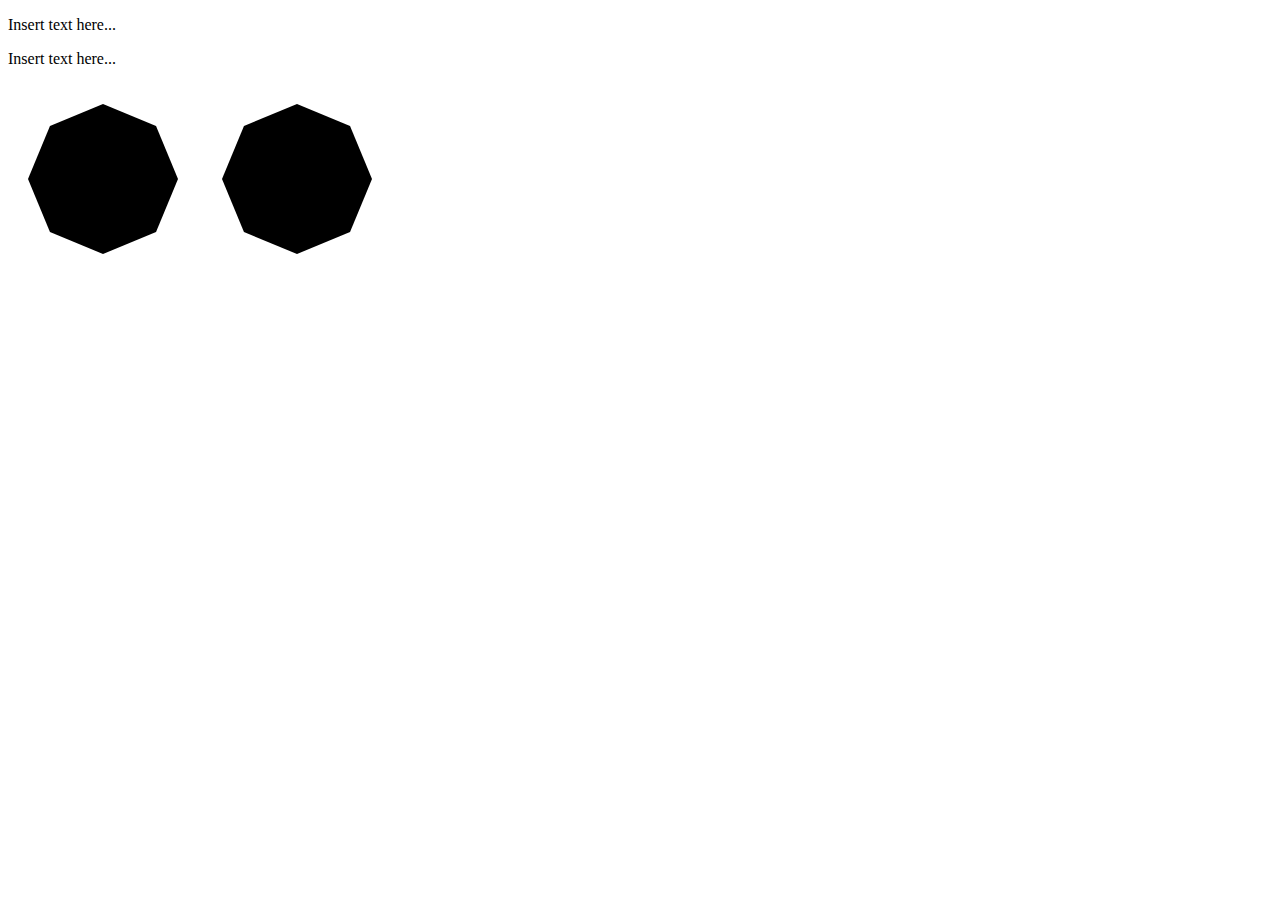
==== Editable-testing/index.html @ b2e8471a "something contenteditable, selecting, placeholder and octagonal images" ====
<!DOCTYPE html>
<html lang="en">
<head>
    <meta charset="UTF-8">
    <title>Et forsøg på en god side</title>
    <script src="index.js"></script>
    <link rel="stylesheet" href="index.css">
</head>
<body>
    <p role="textbox" aria-placeholder="Insert text here..." data-placeholder="Insert text here..." id="target" contenteditable="true" onclick="selectText('target')"></p>
    <p role="textbox" aria-placeholder="Insert text here..." data-placeholder="Insert text here..." id="meme" contenteditable="true" onclick="selectText('meme')"></p>
    <div class="hexagon"></div>
    <div class="hexagon image"></div>
</body>
</html>
---- Editable-testing/index.css ----
p:empty:not(:focus)::before {
    content: attr(data-placeholder);
    cursor: text;
}

.hexagon {
    position: relative;
    height: 150px;
    width: 150px;
    background: black;
}
.hexagon:before{
    position: absolute;
    content: '';
}
.hexagon:before {
    top: 1px;  /* border width */
    left: 1px;  /* border width */
    height: calc(100% - 2px);  /* 100% - (2 * border width) */
    width: calc(100% - 2px);  /* 100% - (2 * border width) */
    background: black;
}
.hexagon, .hexagon:before {
    --l: 14.645%;
    --h: 85.355%;
    -webkit-clip-path: polygon(50% 0%, var(--h) var(--l), 100% 50%, var(--h) var(--h), 50% 100%, var(--l) var(--h), 0% 50%, var(--l) var(--l));
    clip-path: polygon(50% 0%, var(--h) var(--l), 100% 50%, var(--h) var(--h), 50% 100%, var(--l) var(--h), 0% 50%, var(--l) var(--l));

}
.image:before {
    background: url(http://lorempixel.com/output/food-q-c-1920-1920-10.jpg);
}

/* Just for demo */

.hexagon {
    display: inline-block;
    margin: 20px;
}
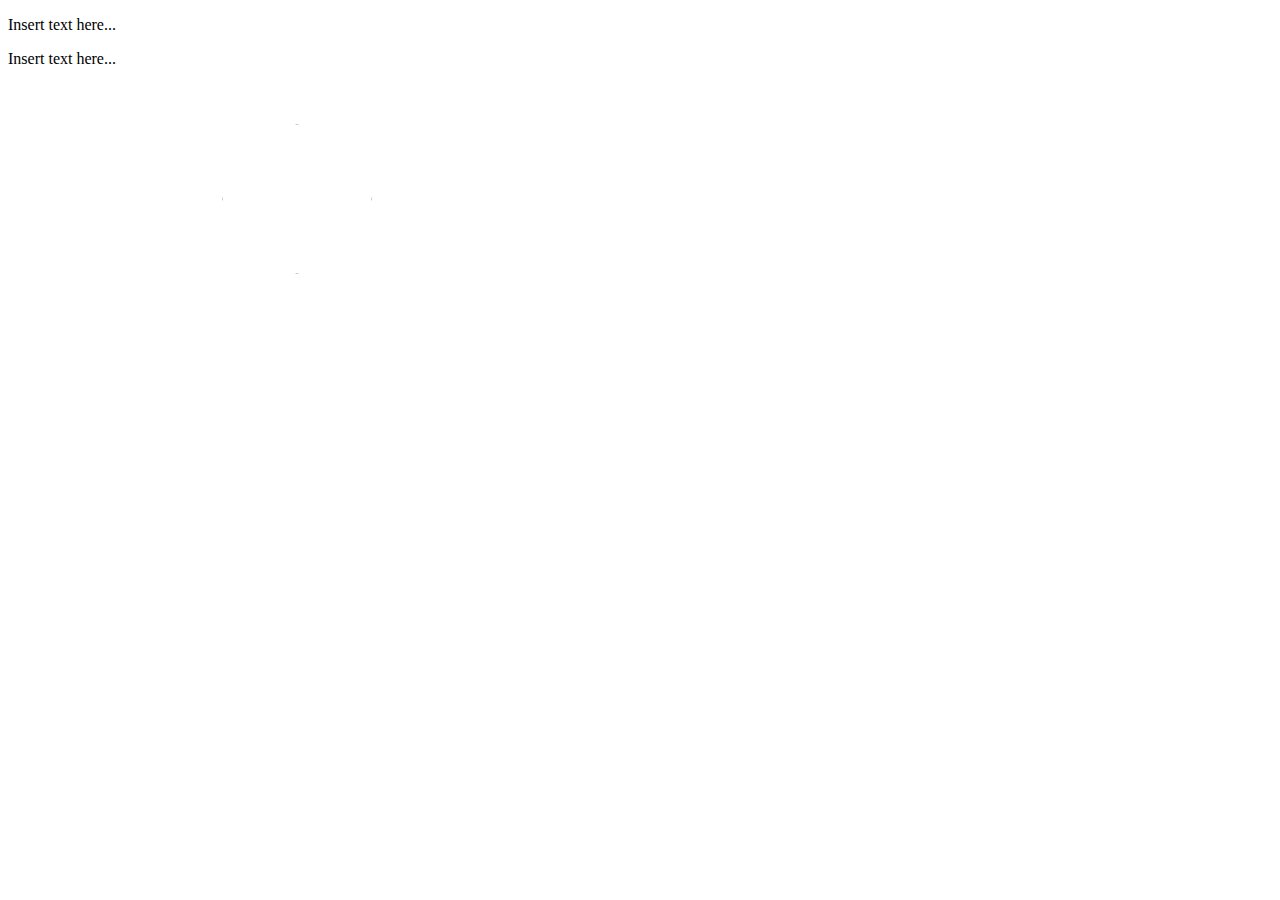
==== commit 12dfc9fd: "octagon finished, TODO: implement in css proper" ====
--- a/Editable-testing/index.html
+++ b/Editable-testing/index.html
@@ -7,9 +7,9 @@
     <link rel="stylesheet" href="index.css">
 </head>
 <body>
-    <p role="textbox" aria-placeholder="Insert text here..." data-placeholder="Insert text here..." id="target" contenteditable="true" onclick="selectText('target')"></p>
-    <p role="textbox" aria-placeholder="Insert text here..." data-placeholder="Insert text here..." id="meme" contenteditable="true" onclick="selectText('meme')"></p>
-    <div class="hexagon"></div>
-    <div class="hexagon image"></div>
+    <p class="editable" role="textbox" aria-placeholder="Insert text here..." data-placeholder="Insert text here..." id="target" contenteditable="true" onclick="selectText('target')"></p>
+    <p class="editable" role="textbox" aria-placeholder="Insert text here..." data-placeholder="Insert text here..." id="meme" contenteditable="true" onclick="selectText('meme')"></p>
+    <div class="octagon"></div>
+    <img class="octagon image" src="http://lorempixel.com/output/food-q-c-1920-1920-10.jpg">
 </body>
 </html>--- a/Editable-testing/index.css
+++ b/Editable-testing/index.css
@@ -1,39 +1,25 @@
-p:empty:not(:focus)::before {
+.editable:empty:not(:focus)::before {
     content: attr(data-placeholder);
     cursor: text;
 }
 
-.hexagon {
-    position: relative;
-    height: 150px;
-    width: 150px;
-    background: black;
-}
-.hexagon:before{
-    position: absolute;
-    content: '';
-}
-.hexagon:before {
-    top: 1px;  /* border width */
-    left: 1px;  /* border width */
-    height: calc(100% - 2px);  /* 100% - (2 * border width) */
-    width: calc(100% - 2px);  /* 100% - (2 * border width) */
-    background: black;
-}
-.hexagon, .hexagon:before {
+.octagon {
+    /* Heavily inspired by https://stackoverflow.com/questions/19418486/hexagon-shape-with-a-border-outline */
+    /* Clips the content to a octagon */
     --l: 14.645%;
     --h: 85.355%;
     -webkit-clip-path: polygon(50% 0%, var(--h) var(--l), 100% 50%, var(--h) var(--h), 50% 100%, var(--l) var(--h), 0% 50%, var(--l) var(--l));
     clip-path: polygon(50% 0%, var(--h) var(--l), 100% 50%, var(--h) var(--h), 50% 100%, var(--l) var(--h), 0% 50%, var(--l) var(--l));
-
-}
-.image:before {
-    background: url(http://lorempixel.com/output/food-q-c-1920-1920-10.jpg);
 }
 
-/* Just for demo */
 
-.hexagon {
+
+/* Unimportant, besides from the fact that images should be square somehow */
+
+.octagon {
+    height: 150px;
+    width: 150px;
+    position: relative;
     display: inline-block;
     margin: 20px;
 }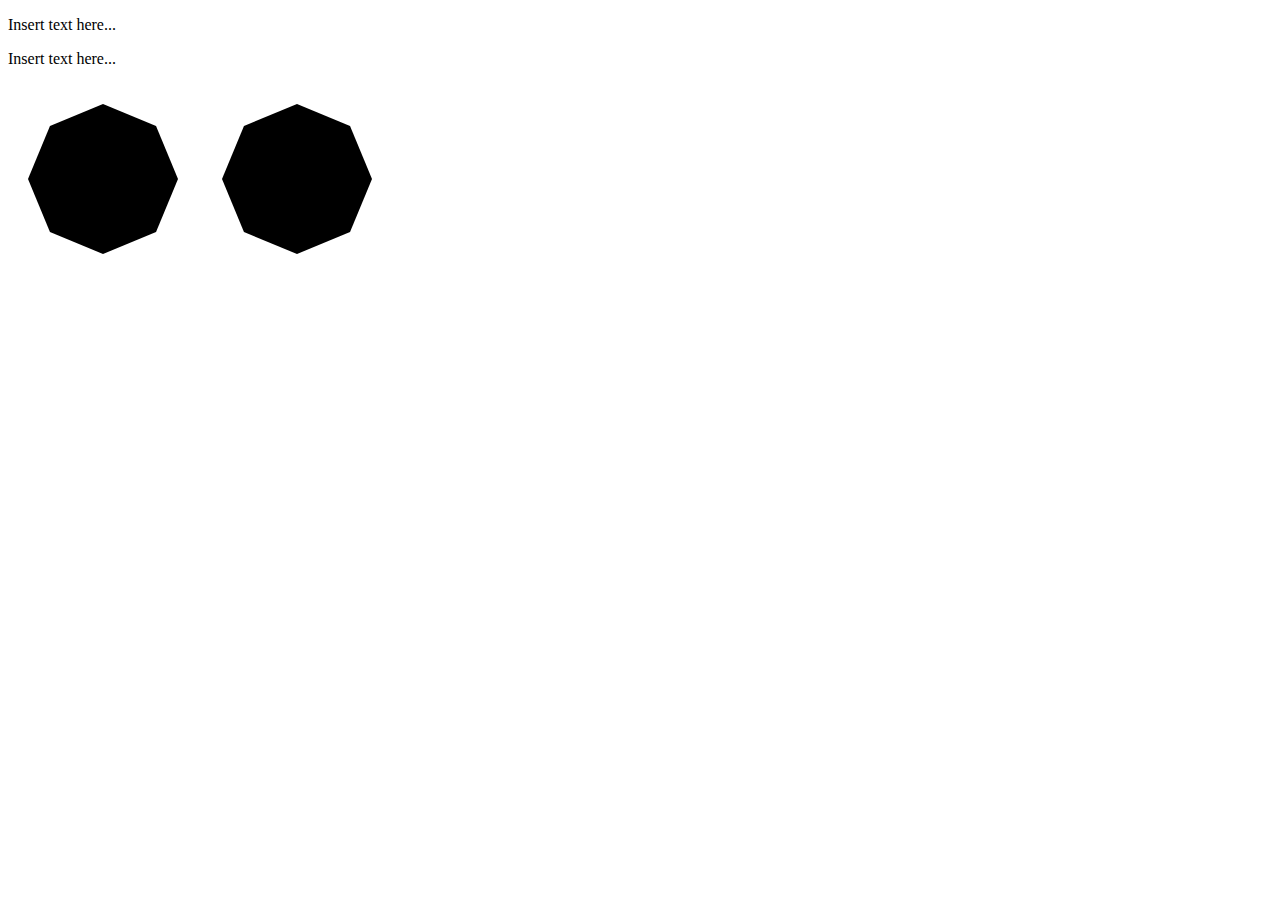
==== commit 288a4f10: "Add AppendableComponentList example" ====
--- a/Editable-testing/index.html
+++ b/Editable-testing/index.html
@@ -1,15 +1,17 @@
 <!DOCTYPE html>
 <html lang="en">
 <head>
-    <meta charset="UTF-8">
-    <title>Et forsøg på en god side</title>
-    <script src="index.js"></script>
-    <link rel="stylesheet" href="index.css">
+	<meta charset="UTF-8">
+	<title>Et forsøg på en god side</title>
+	<script src="index.js"></script>
+	<link rel="stylesheet" href="index.css">
 </head>
 <body>
-    <p class="editable" role="textbox" aria-placeholder="Insert text here..." data-placeholder="Insert text here..." id="target" contenteditable="true" onclick="selectText('target')"></p>
-    <p class="editable" role="textbox" aria-placeholder="Insert text here..." data-placeholder="Insert text here..." id="meme" contenteditable="true" onclick="selectText('meme')"></p>
-    <div class="octagon"></div>
-    <img class="octagon image" src="http://lorempixel.com/output/food-q-c-1920-1920-10.jpg">
+<p role="textbox" aria-placeholder="Insert text here..." data-placeholder="Insert text here..." id="target"
+   contenteditable="true" onclick="selectText('target')"></p>
+<p role="textbox" aria-placeholder="Insert text here..." data-placeholder="Insert text here..." id="meme"
+   contenteditable="true" onclick="selectText('meme')"></p>
+<div class="hexagon"></div>
+<div class="hexagon image"></div>
 </body>
 </html>--- a/Editable-testing/index.css
+++ b/Editable-testing/index.css
@@ -1,25 +1,43 @@
-.editable:empty:not(:focus)::before {
+p:empty:not(:focus)::before {
     content: attr(data-placeholder);
     cursor: text;
 }
 
-.octagon {
-    /* Heavily inspired by https://stackoverflow.com/questions/19418486/hexagon-shape-with-a-border-outline */
-    /* Clips the content to a octagon */
+.hexagon {
+    position: relative;
+    height: 150px;
+    width: 150px;
+    background: black;
+}
+
+.hexagon:before {
+    position: absolute;
+    content: '';
+}
+
+.hexagon:before {
+    top: 1px; /* border width */
+    left: 1px; /* border width */
+    height: calc(100% - 2px); /* 100% - (2 * border width) */
+    width: calc(100% - 2px); /* 100% - (2 * border width) */
+    background: black;
+}
+
+.hexagon, .hexagon:before {
     --l: 14.645%;
     --h: 85.355%;
     -webkit-clip-path: polygon(50% 0%, var(--h) var(--l), 100% 50%, var(--h) var(--h), 50% 100%, var(--l) var(--h), 0% 50%, var(--l) var(--l));
     clip-path: polygon(50% 0%, var(--h) var(--l), 100% 50%, var(--h) var(--h), 50% 100%, var(--l) var(--h), 0% 50%, var(--l) var(--l));
+
 }
 
+.image:before {
+    background: url(http://lorempixel.com/output/food-q-c-1920-1920-10.jpg);
+}
 
+/* Just for demo */
 
-/* Unimportant, besides from the fact that images should be square somehow */
-
-.octagon {
-    height: 150px;
-    width: 150px;
-    position: relative;
+.hexagon {
     display: inline-block;
     margin: 20px;
 }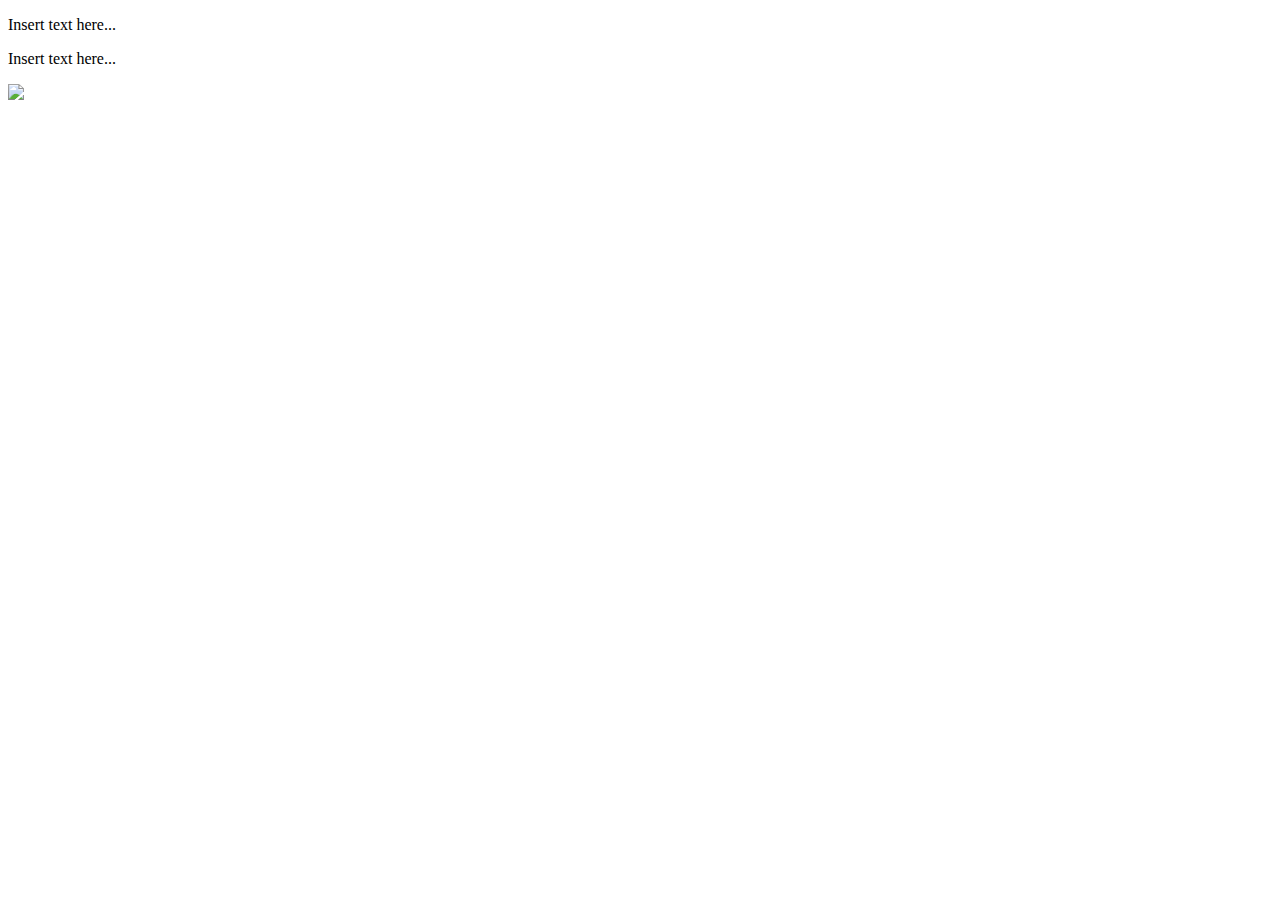
==== commit a8df54df: "Merge branch 'master' of https://github.itu.dk/sigk/Gruppe-2-BSUB" ====
--- a/Editable-testing/index.html
+++ b/Editable-testing/index.html
@@ -7,11 +7,11 @@
 	<link rel="stylesheet" href="index.css">
 </head>
 <body>
-<p role="textbox" aria-placeholder="Insert text here..." data-placeholder="Insert text here..." id="target"
+<p class="editable" role="textbox" aria-placeholder="Insert text here..." data-placeholder="Insert text here..." id="target"
    contenteditable="true" onclick="selectText('target')"></p>
-<p role="textbox" aria-placeholder="Insert text here..." data-placeholder="Insert text here..." id="meme"
+<p class="editable" role="textbox" aria-placeholder="Insert text here..." data-placeholder="Insert text here..." id="meme"
    contenteditable="true" onclick="selectText('meme')"></p>
-<div class="hexagon"></div>
-<div class="hexagon image"></div>
+<div class="octagon"></div>
+<img class="octagon image" src="http://lorempixel.com/output/food-q-c-1920-1920-10.jpg">
 </body>
 </html>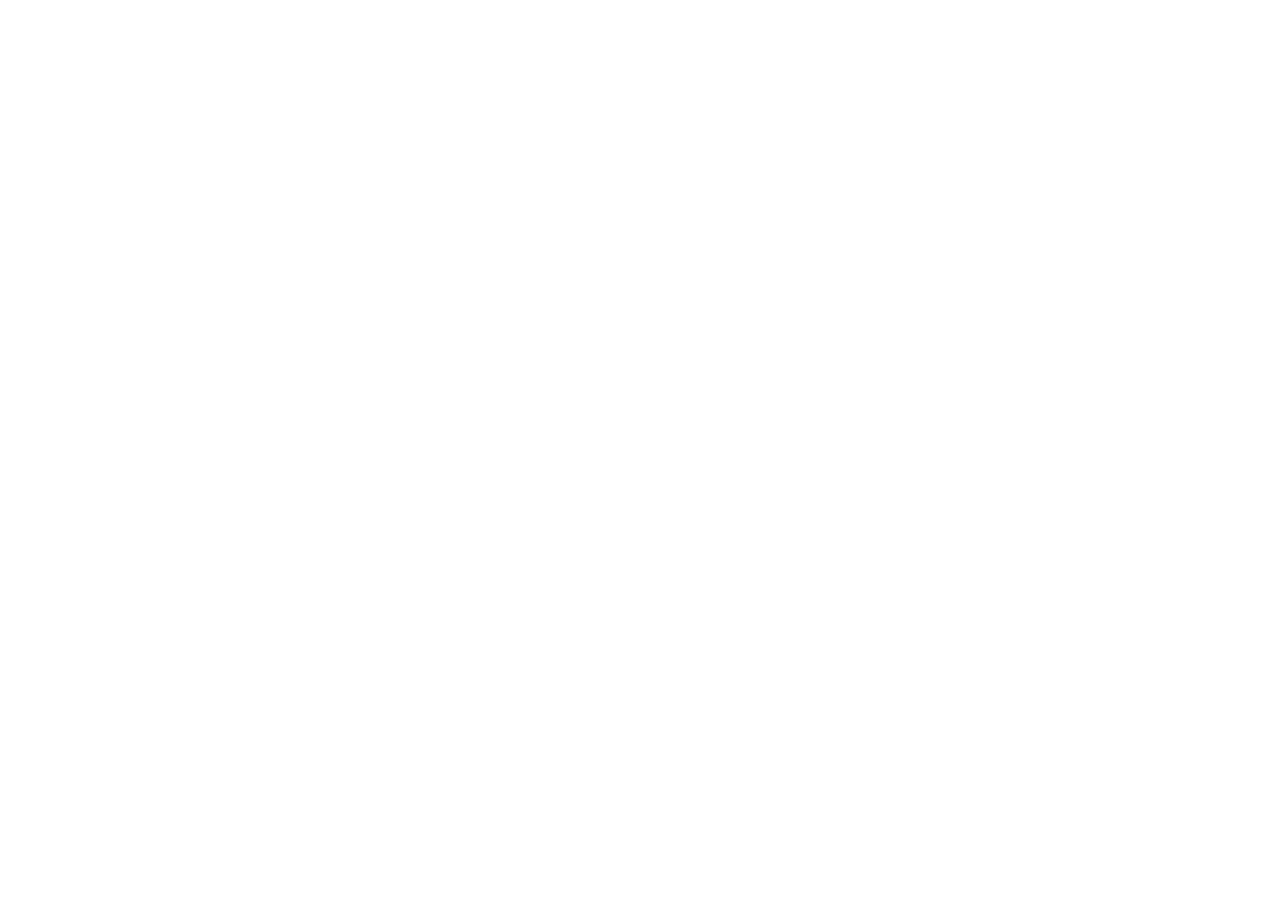
==== commit e6cecfd8: "EditableComponent works bitches!" ====
--- a/Editable-testing/index.html
+++ b/Editable-testing/index.html
@@ -7,11 +7,9 @@
 	<link rel="stylesheet" href="index.css">
 </head>
 <body>
-<p class="editable" role="textbox" aria-placeholder="Insert text here..." data-placeholder="Insert text here..." id="target"
-   contenteditable="true" onclick="selectText('target')"></p>
-<p class="editable" role="textbox" aria-placeholder="Insert text here..." data-placeholder="Insert text here..." id="meme"
-   contenteditable="true" onclick="selectText('meme')"></p>
-<div class="octagon"></div>
-<img class="octagon image" src="http://lorempixel.com/output/food-q-c-1920-1920-10.jpg">
+<span class="editable" role="textbox" aria-placeholder="Insert text here..." data-placeholder="Uddannelsessted" id="target"
+   contenteditable="true" onclick="selectText('target')"></span>
+<span class="editable" role="textbox" aria-placeholder="Insert text here..." data-placeholder="Titel" id="meme"
+   contenteditable="true" onclick="selectText('meme')"></span>
 </body>
-</html>+</html>
